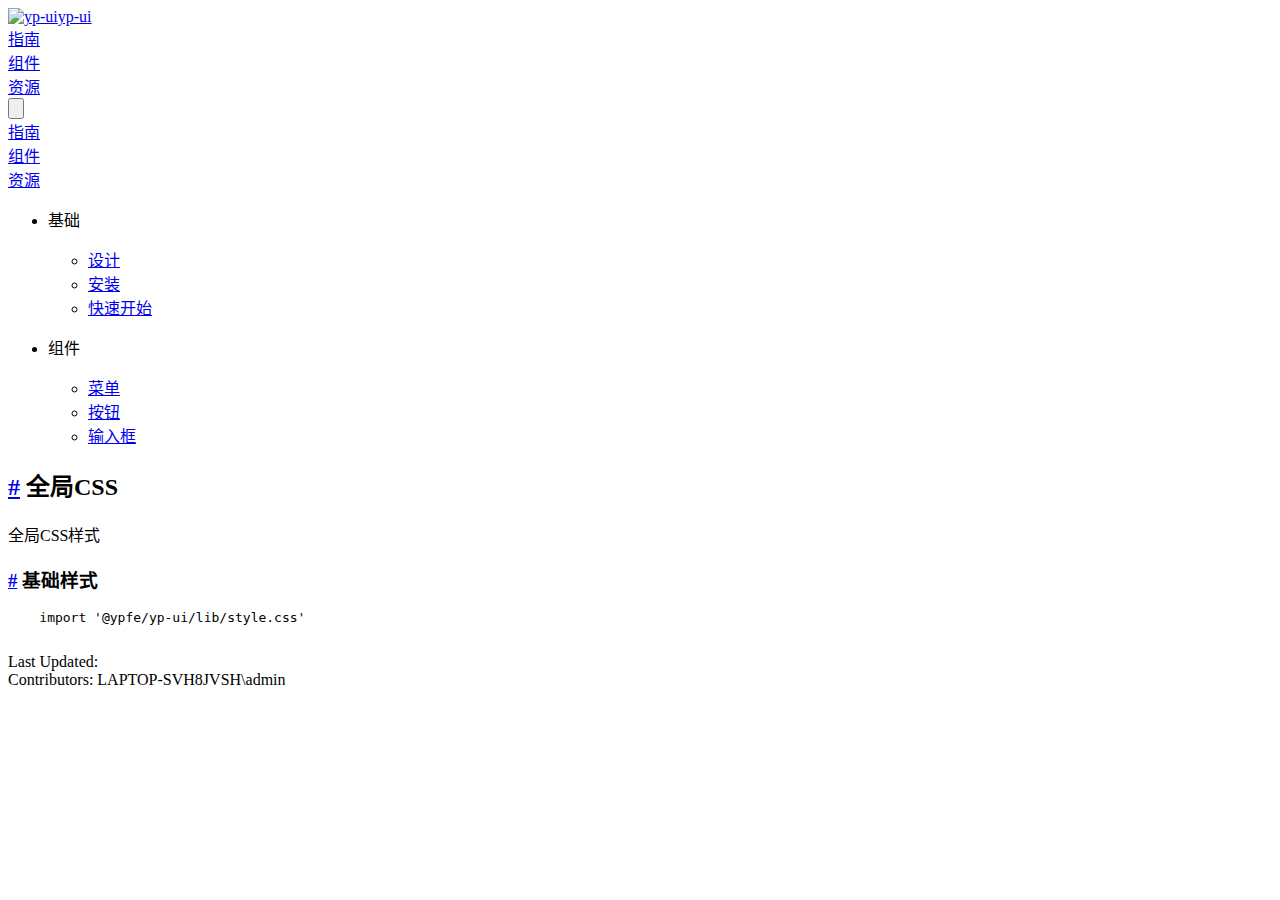
==== zh-CN/component/index.html @ b8e9769a "'修改文档路径'" ====
<!DOCTYPE html>
<html lang="zh-CN">
  <head>
    <meta charset="utf-8">
    <meta name="viewport" content="width=device-width,initial-scale=1">
    <meta name="generator" content="VuePress 2.0.0-beta.48">
    <style>
      :root {
        --c-bg: #fff;
      }
      html.dark {
        --c-bg: #22272e;
      }
      html, body {
        background-color: var(--c-bg);
      }
    </style>
    <script>
      const userMode = localStorage.getItem('vuepress-color-scheme');
			const systemDarkMode = window.matchMedia && window.matchMedia('(prefers-color-scheme: dark)').matches;
			if (userMode === 'dark' || (userMode !== 'light' && systemDarkMode)) {
				document.documentElement.classList.toggle('dark', true);
			}
    </script>
    <title>yp-ui</title><meta name="description" content="">
    <link rel="modulepreload" href="/yp-ui/assets/app.d0cc0c8d.js"><link rel="modulepreload" href="/yp-ui/assets/index.html.2c1b824e.js"><link rel="modulepreload" href="/yp-ui/assets/index.html.c8b76a34.js"><link rel="prefetch" href="/yp-ui/assets/index.html.089daf6c.js"><link rel="prefetch" href="/yp-ui/assets/button.html.aef82afd.js"><link rel="prefetch" href="/yp-ui/assets/menu.html.66f22341.js"><link rel="prefetch" href="/yp-ui/assets/ypInput.html.4e2b8dde.js"><link rel="prefetch" href="/yp-ui/assets/design.html.4d564c3c.js"><link rel="prefetch" href="/yp-ui/assets/installation.html.d1ff6f66.js"><link rel="prefetch" href="/yp-ui/assets/quickstart.html.652b1d19.js"><link rel="prefetch" href="/yp-ui/assets/index.html.f5d71327.js"><link rel="prefetch" href="/yp-ui/assets/404.html.265028f6.js"><link rel="prefetch" href="/yp-ui/assets/index.html.72a4544a.js"><link rel="prefetch" href="/yp-ui/assets/button.html.39831b62.js"><link rel="prefetch" href="/yp-ui/assets/menu.html.93f09500.js"><link rel="prefetch" href="/yp-ui/assets/ypInput.html.6ba3da71.js"><link rel="prefetch" href="/yp-ui/assets/design.html.f089e60e.js"><link rel="prefetch" href="/yp-ui/assets/installation.html.cc7b8e6b.js"><link rel="prefetch" href="/yp-ui/assets/quickstart.html.55904b15.js"><link rel="prefetch" href="/yp-ui/assets/index.html.8e3a9b51.js"><link rel="prefetch" href="/yp-ui/assets/404.html.8e4c05c5.js"><link rel="prefetch" href="/yp-ui/assets/404.534fa0ca.js"><link rel="prefetch" href="/yp-ui/assets/Layout.c4f51d79.js">
    <link rel="stylesheet" href="/yp-ui/assets/style.34370158.css">
  </head>
  <body>
    <div id="app"><!--[--><div class="theme-container"><!--[--><header class="navbar"><div class="toggle-sidebar-button" title="toggle sidebar" aria-expanded="false" role="button" tabindex="0"><div class="icon" aria-hidden="true"><span></span><span></span><span></span></div></div><span><a href="/yp-ui/" class=""><img class="logo" src="/yp-ui/images/logo.png" alt="yp-ui"><span class="site-name can-hide">yp-ui</span></a></span><div class="navbar-items-wrapper" style=""><!--[--><!--]--><nav class="navbar-items can-hide"><!--[--><div class="navbar-item"><a href="/yp-ui/zh-CN/guide/design.md" class="" aria-label="指南"><!--[--><!--]--> 指南 <!--[--><!--]--></a></div><div class="navbar-item"><a href="/yp-ui/zh-CN/component/menu.md" class="" aria-label="组件"><!--[--><!--]--> 组件 <!--[--><!--]--></a></div><div class="navbar-item"><a href="/yp-ui/zh-CN/source/index.md" class="" aria-label="资源"><!--[--><!--]--> 资源 <!--[--><!--]--></a></div><!--]--></nav><!--[--><!--]--><button class="toggle-color-mode-button" title="toggle color mode"><svg style="" class="icon" focusable="false" viewBox="0 0 32 32"><path d="M16 12.005a4 4 0 1 1-4 4a4.005 4.005 0 0 1 4-4m0-2a6 6 0 1 0 6 6a6 6 0 0 0-6-6z" fill="currentColor"></path><path d="M5.394 6.813l1.414-1.415l3.506 3.506L8.9 10.318z" fill="currentColor"></path><path d="M2 15.005h5v2H2z" fill="currentColor"></path><path d="M5.394 25.197L8.9 21.691l1.414 1.415l-3.506 3.505z" fill="currentColor"></path><path d="M15 25.005h2v5h-2z" fill="currentColor"></path><path d="M21.687 23.106l1.414-1.415l3.506 3.506l-1.414 1.414z" fill="currentColor"></path><path d="M25 15.005h5v2h-5z" fill="currentColor"></path><path d="M21.687 8.904l3.506-3.506l1.414 1.415l-3.506 3.505z" fill="currentColor"></path><path d="M15 2.005h2v5h-2z" fill="currentColor"></path></svg><svg style="display:none;" class="icon" focusable="false" viewBox="0 0 32 32"><path d="M13.502 5.414a15.075 15.075 0 0 0 11.594 18.194a11.113 11.113 0 0 1-7.975 3.39c-.138 0-.278.005-.418 0a11.094 11.094 0 0 1-3.2-21.584M14.98 3a1.002 1.002 0 0 0-.175.016a13.096 13.096 0 0 0 1.825 25.981c.164.006.328 0 .49 0a13.072 13.072 0 0 0 10.703-5.555a1.01 1.01 0 0 0-.783-1.565A13.08 13.08 0 0 1 15.89 4.38A1.015 1.015 0 0 0 14.98 3z" fill="currentColor"></path></svg></button><!----></div></header><!--]--><div class="sidebar-mask"></div><!--[--><aside class="sidebar"><nav class="navbar-items"><!--[--><div class="navbar-item"><a href="/yp-ui/zh-CN/guide/design.md" class="" aria-label="指南"><!--[--><!--]--> 指南 <!--[--><!--]--></a></div><div class="navbar-item"><a href="/yp-ui/zh-CN/component/menu.md" class="" aria-label="组件"><!--[--><!--]--> 组件 <!--[--><!--]--></a></div><div class="navbar-item"><a href="/yp-ui/zh-CN/source/index.md" class="" aria-label="资源"><!--[--><!--]--> 资源 <!--[--><!--]--></a></div><!--]--></nav><!--[--><!--]--><ul class="sidebar-items"><!--[--><li><p tabindex="0" class="sidebar-item sidebar-heading">基础 <!----></p><ul style="" class="sidebar-item-children"><!--[--><li><a href="/yp-ui/zh-CN/guide/design.md" class="sidebar-item" aria-label="设计"><!--[--><!--]--> 设计 <!--[--><!--]--></a><!----></li><li><a href="/yp-ui/zh-CN/guide/installation.md" class="sidebar-item" aria-label="安装"><!--[--><!--]--> 安装 <!--[--><!--]--></a><!----></li><li><a href="/yp-ui/zh-CN/guide/quickstart.md" class="sidebar-item" aria-label="快速开始"><!--[--><!--]--> 快速开始 <!--[--><!--]--></a><!----></li><!--]--></ul></li><li><p tabindex="0" class="sidebar-item sidebar-heading">组件 <!----></p><ul style="" class="sidebar-item-children"><!--[--><li><a href="/yp-ui/zh-CN/component/menu.md" class="sidebar-item" aria-label="菜单"><!--[--><!--]--> 菜单 <!--[--><!--]--></a><!----></li><li><a href="/yp-ui/zh-CN/component/button.md" class="sidebar-item" aria-label="按钮"><!--[--><!--]--> 按钮 <!--[--><!--]--></a><!----></li><li><a href="/yp-ui/zh-CN/component/ypInput.md" class="sidebar-item" aria-label="输入框"><!--[--><!--]--> 输入框 <!--[--><!--]--></a><!----></li><!--]--></ul></li><!--]--></ul><!--[--><!--]--></aside><!--]--><!--[--><main class="page"><!--[--><!--]--><div class="theme-default-content"><!--[--><!--]--><div><h2 id="全局css" tabindex="-1"><a class="header-anchor" href="#全局css" aria-hidden="true">#</a> 全局CSS</h2><p>全局CSS样式</p><h3 id="基础样式" tabindex="-1"><a class="header-anchor" href="#基础样式" aria-hidden="true">#</a> 基础样式</h3><div class="language-text ext-text line-numbers-mode"><pre class="language-text"><code>    import &#39;@ypfe/yp-ui/lib/style.css&#39;

</code></pre><div class="line-numbers" aria-hidden="true"><div class="line-number"></div><div class="line-number"></div></div></div></div><!--[--><!--]--></div><footer class="page-meta"><!----><div class="meta-item last-updated"><span class="meta-item-label">Last Updated: </span><!----></div><div class="meta-item contributors"><span class="meta-item-label">Contributors: </span><span class="meta-item-info"><!--[--><!--[--><span class="contributor" title="email: 756922750@qq.com">LAPTOP-SVH8JVSH\admin</span><!----><!--]--><!--]--></span></div></footer><!----><!--[--><!--]--></main><!--]--></div><!----><!--]--></div>
    <script type="module" src="/yp-ui/assets/app.d0cc0c8d.js" defer></script>
  </body>
</html>
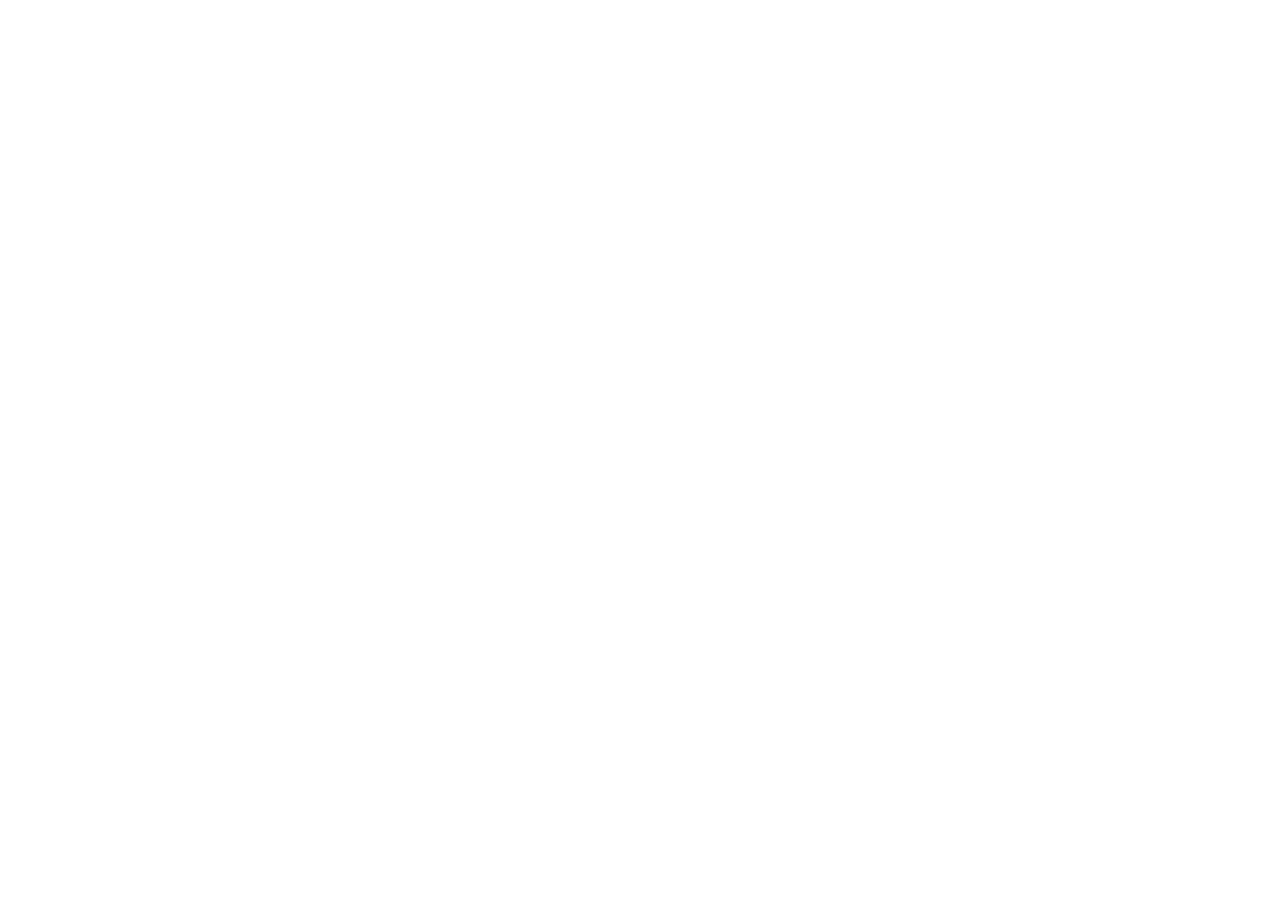
==== commit 18e09767: "'修改打包路径'" ====
--- a/zh-CN/component/index.html
+++ b/zh-CN/component/index.html
@@ -4,32 +4,12 @@
     <meta charset="utf-8">
     <meta name="viewport" content="width=device-width,initial-scale=1">
     <meta name="generator" content="VuePress 2.0.0-beta.48">
-    <style>
-      :root {
-        --c-bg: #fff;
-      }
-      html.dark {
-        --c-bg: #22272e;
-      }
-      html, body {
-        background-color: var(--c-bg);
-      }
-    </style>
-    <script>
-      const userMode = localStorage.getItem('vuepress-color-scheme');
-			const systemDarkMode = window.matchMedia && window.matchMedia('(prefers-color-scheme: dark)').matches;
-			if (userMode === 'dark' || (userMode !== 'light' && systemDarkMode)) {
-				document.documentElement.classList.toggle('dark', true);
-			}
-    </script>
     <title>yp-ui</title><meta name="description" content="">
-    <link rel="modulepreload" href="/yp-ui/assets/app.d0cc0c8d.js"><link rel="modulepreload" href="/yp-ui/assets/index.html.2c1b824e.js"><link rel="modulepreload" href="/yp-ui/assets/index.html.c8b76a34.js"><link rel="prefetch" href="/yp-ui/assets/index.html.089daf6c.js"><link rel="prefetch" href="/yp-ui/assets/button.html.aef82afd.js"><link rel="prefetch" href="/yp-ui/assets/menu.html.66f22341.js"><link rel="prefetch" href="/yp-ui/assets/ypInput.html.4e2b8dde.js"><link rel="prefetch" href="/yp-ui/assets/design.html.4d564c3c.js"><link rel="prefetch" href="/yp-ui/assets/installation.html.d1ff6f66.js"><link rel="prefetch" href="/yp-ui/assets/quickstart.html.652b1d19.js"><link rel="prefetch" href="/yp-ui/assets/index.html.f5d71327.js"><link rel="prefetch" href="/yp-ui/assets/404.html.265028f6.js"><link rel="prefetch" href="/yp-ui/assets/index.html.72a4544a.js"><link rel="prefetch" href="/yp-ui/assets/button.html.39831b62.js"><link rel="prefetch" href="/yp-ui/assets/menu.html.93f09500.js"><link rel="prefetch" href="/yp-ui/assets/ypInput.html.6ba3da71.js"><link rel="prefetch" href="/yp-ui/assets/design.html.f089e60e.js"><link rel="prefetch" href="/yp-ui/assets/installation.html.cc7b8e6b.js"><link rel="prefetch" href="/yp-ui/assets/quickstart.html.55904b15.js"><link rel="prefetch" href="/yp-ui/assets/index.html.8e3a9b51.js"><link rel="prefetch" href="/yp-ui/assets/404.html.8e4c05c5.js"><link rel="prefetch" href="/yp-ui/assets/404.534fa0ca.js"><link rel="prefetch" href="/yp-ui/assets/Layout.c4f51d79.js">
-    <link rel="stylesheet" href="/yp-ui/assets/style.34370158.css">
+    <link rel="modulepreload" href="/yp-ui-doc/assets/app.c26c1abd.js"><link rel="modulepreload" href="/yp-ui-doc/assets/index.html.d35f5378.js"><link rel="modulepreload" href="/yp-ui-doc/assets/plugin-vue_export-helper.21dcd24c.js"><link rel="modulepreload" href="/yp-ui-doc/assets/index.html.97745e81.js"><link rel="prefetch" href="/yp-ui-doc/assets/index.html.04c3058a.js"><link rel="prefetch" href="/yp-ui-doc/assets/button.html.2aa7810e.js"><link rel="prefetch" href="/yp-ui-doc/assets/menu.html.a908090a.js"><link rel="prefetch" href="/yp-ui-doc/assets/ypInput.html.c01ea075.js"><link rel="prefetch" href="/yp-ui-doc/assets/design.html.d7309190.js"><link rel="prefetch" href="/yp-ui-doc/assets/installation.html.aae08653.js"><link rel="prefetch" href="/yp-ui-doc/assets/quickstart.html.34be7e16.js"><link rel="prefetch" href="/yp-ui-doc/assets/index.html.f8ba3e56.js"><link rel="prefetch" href="/yp-ui-doc/assets/404.html.8338caf2.js"><link rel="prefetch" href="/yp-ui-doc/assets/index.html.d26b1b76.js"><link rel="prefetch" href="/yp-ui-doc/assets/button.html.d13d7005.js"><link rel="prefetch" href="/yp-ui-doc/assets/menu.html.9757dbef.js"><link rel="prefetch" href="/yp-ui-doc/assets/ypInput.html.1baca870.js"><link rel="prefetch" href="/yp-ui-doc/assets/design.html.bed043c6.js"><link rel="prefetch" href="/yp-ui-doc/assets/installation.html.a8314b59.js"><link rel="prefetch" href="/yp-ui-doc/assets/quickstart.html.d728a429.js"><link rel="prefetch" href="/yp-ui-doc/assets/index.html.589b1272.js"><link rel="prefetch" href="/yp-ui-doc/assets/404.html.e3bfa38e.js">
+    
   </head>
   <body>
-    <div id="app"><!--[--><div class="theme-container"><!--[--><header class="navbar"><div class="toggle-sidebar-button" title="toggle sidebar" aria-expanded="false" role="button" tabindex="0"><div class="icon" aria-hidden="true"><span></span><span></span><span></span></div></div><span><a href="/yp-ui/" class=""><img class="logo" src="/yp-ui/images/logo.png" alt="yp-ui"><span class="site-name can-hide">yp-ui</span></a></span><div class="navbar-items-wrapper" style=""><!--[--><!--]--><nav class="navbar-items can-hide"><!--[--><div class="navbar-item"><a href="/yp-ui/zh-CN/guide/design.md" class="" aria-label="指南"><!--[--><!--]--> 指南 <!--[--><!--]--></a></div><div class="navbar-item"><a href="/yp-ui/zh-CN/component/menu.md" class="" aria-label="组件"><!--[--><!--]--> 组件 <!--[--><!--]--></a></div><div class="navbar-item"><a href="/yp-ui/zh-CN/source/index.md" class="" aria-label="资源"><!--[--><!--]--> 资源 <!--[--><!--]--></a></div><!--]--></nav><!--[--><!--]--><button class="toggle-color-mode-button" title="toggle color mode"><svg style="" class="icon" focusable="false" viewBox="0 0 32 32"><path d="M16 12.005a4 4 0 1 1-4 4a4.005 4.005 0 0 1 4-4m0-2a6 6 0 1 0 6 6a6 6 0 0 0-6-6z" fill="currentColor"></path><path d="M5.394 6.813l1.414-1.415l3.506 3.506L8.9 10.318z" fill="currentColor"></path><path d="M2 15.005h5v2H2z" fill="currentColor"></path><path d="M5.394 25.197L8.9 21.691l1.414 1.415l-3.506 3.505z" fill="currentColor"></path><path d="M15 25.005h2v5h-2z" fill="currentColor"></path><path d="M21.687 23.106l1.414-1.415l3.506 3.506l-1.414 1.414z" fill="currentColor"></path><path d="M25 15.005h5v2h-5z" fill="currentColor"></path><path d="M21.687 8.904l3.506-3.506l1.414 1.415l-3.506 3.505z" fill="currentColor"></path><path d="M15 2.005h2v5h-2z" fill="currentColor"></path></svg><svg style="display:none;" class="icon" focusable="false" viewBox="0 0 32 32"><path d="M13.502 5.414a15.075 15.075 0 0 0 11.594 18.194a11.113 11.113 0 0 1-7.975 3.39c-.138 0-.278.005-.418 0a11.094 11.094 0 0 1-3.2-21.584M14.98 3a1.002 1.002 0 0 0-.175.016a13.096 13.096 0 0 0 1.825 25.981c.164.006.328 0 .49 0a13.072 13.072 0 0 0 10.703-5.555a1.01 1.01 0 0 0-.783-1.565A13.08 13.08 0 0 1 15.89 4.38A1.015 1.015 0 0 0 14.98 3z" fill="currentColor"></path></svg></button><!----></div></header><!--]--><div class="sidebar-mask"></div><!--[--><aside class="sidebar"><nav class="navbar-items"><!--[--><div class="navbar-item"><a href="/yp-ui/zh-CN/guide/design.md" class="" aria-label="指南"><!--[--><!--]--> 指南 <!--[--><!--]--></a></div><div class="navbar-item"><a href="/yp-ui/zh-CN/component/menu.md" class="" aria-label="组件"><!--[--><!--]--> 组件 <!--[--><!--]--></a></div><div class="navbar-item"><a href="/yp-ui/zh-CN/source/index.md" class="" aria-label="资源"><!--[--><!--]--> 资源 <!--[--><!--]--></a></div><!--]--></nav><!--[--><!--]--><ul class="sidebar-items"><!--[--><li><p tabindex="0" class="sidebar-item sidebar-heading">基础 <!----></p><ul style="" class="sidebar-item-children"><!--[--><li><a href="/yp-ui/zh-CN/guide/design.md" class="sidebar-item" aria-label="设计"><!--[--><!--]--> 设计 <!--[--><!--]--></a><!----></li><li><a href="/yp-ui/zh-CN/guide/installation.md" class="sidebar-item" aria-label="安装"><!--[--><!--]--> 安装 <!--[--><!--]--></a><!----></li><li><a href="/yp-ui/zh-CN/guide/quickstart.md" class="sidebar-item" aria-label="快速开始"><!--[--><!--]--> 快速开始 <!--[--><!--]--></a><!----></li><!--]--></ul></li><li><p tabindex="0" class="sidebar-item sidebar-heading">组件 <!----></p><ul style="" class="sidebar-item-children"><!--[--><li><a href="/yp-ui/zh-CN/component/menu.md" class="sidebar-item" aria-label="菜单"><!--[--><!--]--> 菜单 <!--[--><!--]--></a><!----></li><li><a href="/yp-ui/zh-CN/component/button.md" class="sidebar-item" aria-label="按钮"><!--[--><!--]--> 按钮 <!--[--><!--]--></a><!----></li><li><a href="/yp-ui/zh-CN/component/ypInput.md" class="sidebar-item" aria-label="输入框"><!--[--><!--]--> 输入框 <!--[--><!--]--></a><!----></li><!--]--></ul></li><!--]--></ul><!--[--><!--]--></aside><!--]--><!--[--><main class="page"><!--[--><!--]--><div class="theme-default-content"><!--[--><!--]--><div><h2 id="全局css" tabindex="-1"><a class="header-anchor" href="#全局css" aria-hidden="true">#</a> 全局CSS</h2><p>全局CSS样式</p><h3 id="基础样式" tabindex="-1"><a class="header-anchor" href="#基础样式" aria-hidden="true">#</a> 基础样式</h3><div class="language-text ext-text line-numbers-mode"><pre class="language-text"><code>    import &#39;@ypfe/yp-ui/lib/style.css&#39;
-
-</code></pre><div class="line-numbers" aria-hidden="true"><div class="line-number"></div><div class="line-number"></div></div></div></div><!--[--><!--]--></div><footer class="page-meta"><!----><div class="meta-item last-updated"><span class="meta-item-label">Last Updated: </span><!----></div><div class="meta-item contributors"><span class="meta-item-label">Contributors: </span><span class="meta-item-info"><!--[--><!--[--><span class="contributor" title="email: 756922750@qq.com">LAPTOP-SVH8JVSH\admin</span><!----><!--]--><!--]--></span></div></footer><!----><!--[--><!--]--></main><!--]--></div><!----><!--]--></div>
-    <script type="module" src="/yp-ui/assets/app.d0cc0c8d.js" defer></script>
+    <div id="app"><!--[--><Layout></Layout><!--]--></div>
+    <script type="module" src="/yp-ui-doc/assets/app.c26c1abd.js" defer></script>
   </body>
 </html>
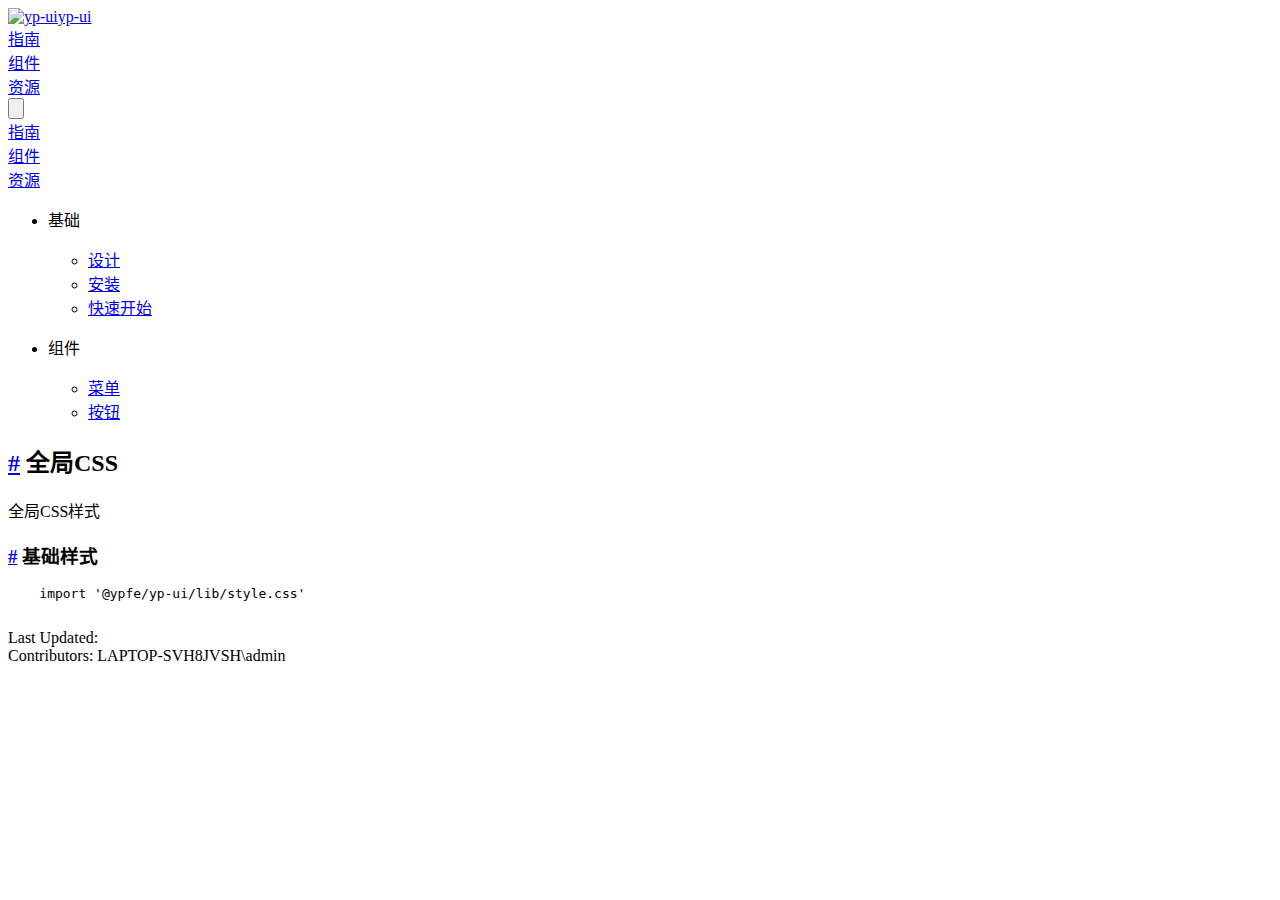
==== commit fa8e23aa: "'重新提交dist'" ====
--- a/zh-CN/component/index.html
+++ b/zh-CN/component/index.html
@@ -4,12 +4,32 @@
     <meta charset="utf-8">
     <meta name="viewport" content="width=device-width,initial-scale=1">
     <meta name="generator" content="VuePress 2.0.0-beta.48">
+    <style>
+      :root {
+        --c-bg: #fff;
+      }
+      html.dark {
+        --c-bg: #22272e;
+      }
+      html, body {
+        background-color: var(--c-bg);
+      }
+    </style>
+    <script>
+      const userMode = localStorage.getItem('vuepress-color-scheme');
+			const systemDarkMode = window.matchMedia && window.matchMedia('(prefers-color-scheme: dark)').matches;
+			if (userMode === 'dark' || (userMode !== 'light' && systemDarkMode)) {
+				document.documentElement.classList.toggle('dark', true);
+			}
+    </script>
     <title>yp-ui</title><meta name="description" content="">
-    <link rel="modulepreload" href="/yp-ui-doc/assets/app.c26c1abd.js"><link rel="modulepreload" href="/yp-ui-doc/assets/index.html.d35f5378.js"><link rel="modulepreload" href="/yp-ui-doc/assets/plugin-vue_export-helper.21dcd24c.js"><link rel="modulepreload" href="/yp-ui-doc/assets/index.html.97745e81.js"><link rel="prefetch" href="/yp-ui-doc/assets/index.html.04c3058a.js"><link rel="prefetch" href="/yp-ui-doc/assets/button.html.2aa7810e.js"><link rel="prefetch" href="/yp-ui-doc/assets/menu.html.a908090a.js"><link rel="prefetch" href="/yp-ui-doc/assets/ypInput.html.c01ea075.js"><link rel="prefetch" href="/yp-ui-doc/assets/design.html.d7309190.js"><link rel="prefetch" href="/yp-ui-doc/assets/installation.html.aae08653.js"><link rel="prefetch" href="/yp-ui-doc/assets/quickstart.html.34be7e16.js"><link rel="prefetch" href="/yp-ui-doc/assets/index.html.f8ba3e56.js"><link rel="prefetch" href="/yp-ui-doc/assets/404.html.8338caf2.js"><link rel="prefetch" href="/yp-ui-doc/assets/index.html.d26b1b76.js"><link rel="prefetch" href="/yp-ui-doc/assets/button.html.d13d7005.js"><link rel="prefetch" href="/yp-ui-doc/assets/menu.html.9757dbef.js"><link rel="prefetch" href="/yp-ui-doc/assets/ypInput.html.1baca870.js"><link rel="prefetch" href="/yp-ui-doc/assets/design.html.bed043c6.js"><link rel="prefetch" href="/yp-ui-doc/assets/installation.html.a8314b59.js"><link rel="prefetch" href="/yp-ui-doc/assets/quickstart.html.d728a429.js"><link rel="prefetch" href="/yp-ui-doc/assets/index.html.589b1272.js"><link rel="prefetch" href="/yp-ui-doc/assets/404.html.e3bfa38e.js">
-    
+    <link rel="modulepreload" href="/yp-ui-doc/assets/app.2c0434b4.js"><link rel="modulepreload" href="/yp-ui-doc/assets/index.html.5a29331a.js"><link rel="modulepreload" href="/yp-ui-doc/assets/index.html.c8b76a34.js"><link rel="prefetch" href="/yp-ui-doc/assets/index.html.089daf6c.js"><link rel="prefetch" href="/yp-ui-doc/assets/button.html.aef82afd.js"><link rel="prefetch" href="/yp-ui-doc/assets/menu.html.66f22341.js"><link rel="prefetch" href="/yp-ui-doc/assets/ypInput.html.4e2b8dde.js"><link rel="prefetch" href="/yp-ui-doc/assets/design.html.4d564c3c.js"><link rel="prefetch" href="/yp-ui-doc/assets/installation.html.d1ff6f66.js"><link rel="prefetch" href="/yp-ui-doc/assets/quickstart.html.652b1d19.js"><link rel="prefetch" href="/yp-ui-doc/assets/index.html.f5d71327.js"><link rel="prefetch" href="/yp-ui-doc/assets/404.html.265028f6.js"><link rel="prefetch" href="/yp-ui-doc/assets/index.html.f7818164.js"><link rel="prefetch" href="/yp-ui-doc/assets/button.html.0a55be6e.js"><link rel="prefetch" href="/yp-ui-doc/assets/menu.html.3971e51a.js"><link rel="prefetch" href="/yp-ui-doc/assets/ypInput.html.ca93bc15.js"><link rel="prefetch" href="/yp-ui-doc/assets/design.html.97e98217.js"><link rel="prefetch" href="/yp-ui-doc/assets/installation.html.270fdcda.js"><link rel="prefetch" href="/yp-ui-doc/assets/quickstart.html.80735f57.js"><link rel="prefetch" href="/yp-ui-doc/assets/index.html.54e15b8c.js"><link rel="prefetch" href="/yp-ui-doc/assets/404.html.5ca5c3fd.js"><link rel="prefetch" href="/yp-ui-doc/assets/404.9b85193a.js"><link rel="prefetch" href="/yp-ui-doc/assets/Layout.f16bb3f1.js">
+    <link rel="stylesheet" href="/yp-ui-doc/assets/style.b5849fe3.css">
   </head>
   <body>
-    <div id="app"><!--[--><Layout></Layout><!--]--></div>
-    <script type="module" src="/yp-ui-doc/assets/app.c26c1abd.js" defer></script>
+    <div id="app"><!--[--><div class="theme-container"><!--[--><header class="navbar"><div class="toggle-sidebar-button" title="toggle sidebar" aria-expanded="false" role="button" tabindex="0"><div class="icon" aria-hidden="true"><span></span><span></span><span></span></div></div><span><a href="/yp-ui-doc/" class=""><img class="logo" src="/yp-ui-doc/images/logo.png" alt="yp-ui"><span class="site-name can-hide">yp-ui</span></a></span><div class="navbar-items-wrapper" style=""><!--[--><!--]--><nav class="navbar-items can-hide"><!--[--><div class="navbar-item"><a href="/yp-ui-doc/zh-CN/guide/design.md" class="" aria-label="指南"><!--[--><!--]--> 指南 <!--[--><!--]--></a></div><div class="navbar-item"><a href="/yp-ui-doc/zh-CN/component/menu.md" class="" aria-label="组件"><!--[--><!--]--> 组件 <!--[--><!--]--></a></div><div class="navbar-item"><a href="/yp-ui-doc/zh-CN/source/index.md" class="" aria-label="资源"><!--[--><!--]--> 资源 <!--[--><!--]--></a></div><!--]--></nav><!--[--><!--]--><button class="toggle-color-mode-button" title="toggle color mode"><svg style="" class="icon" focusable="false" viewBox="0 0 32 32"><path d="M16 12.005a4 4 0 1 1-4 4a4.005 4.005 0 0 1 4-4m0-2a6 6 0 1 0 6 6a6 6 0 0 0-6-6z" fill="currentColor"></path><path d="M5.394 6.813l1.414-1.415l3.506 3.506L8.9 10.318z" fill="currentColor"></path><path d="M2 15.005h5v2H2z" fill="currentColor"></path><path d="M5.394 25.197L8.9 21.691l1.414 1.415l-3.506 3.505z" fill="currentColor"></path><path d="M15 25.005h2v5h-2z" fill="currentColor"></path><path d="M21.687 23.106l1.414-1.415l3.506 3.506l-1.414 1.414z" fill="currentColor"></path><path d="M25 15.005h5v2h-5z" fill="currentColor"></path><path d="M21.687 8.904l3.506-3.506l1.414 1.415l-3.506 3.505z" fill="currentColor"></path><path d="M15 2.005h2v5h-2z" fill="currentColor"></path></svg><svg style="display:none;" class="icon" focusable="false" viewBox="0 0 32 32"><path d="M13.502 5.414a15.075 15.075 0 0 0 11.594 18.194a11.113 11.113 0 0 1-7.975 3.39c-.138 0-.278.005-.418 0a11.094 11.094 0 0 1-3.2-21.584M14.98 3a1.002 1.002 0 0 0-.175.016a13.096 13.096 0 0 0 1.825 25.981c.164.006.328 0 .49 0a13.072 13.072 0 0 0 10.703-5.555a1.01 1.01 0 0 0-.783-1.565A13.08 13.08 0 0 1 15.89 4.38A1.015 1.015 0 0 0 14.98 3z" fill="currentColor"></path></svg></button><!----></div></header><!--]--><div class="sidebar-mask"></div><!--[--><aside class="sidebar"><nav class="navbar-items"><!--[--><div class="navbar-item"><a href="/yp-ui-doc/zh-CN/guide/design.md" class="" aria-label="指南"><!--[--><!--]--> 指南 <!--[--><!--]--></a></div><div class="navbar-item"><a href="/yp-ui-doc/zh-CN/component/menu.md" class="" aria-label="组件"><!--[--><!--]--> 组件 <!--[--><!--]--></a></div><div class="navbar-item"><a href="/yp-ui-doc/zh-CN/source/index.md" class="" aria-label="资源"><!--[--><!--]--> 资源 <!--[--><!--]--></a></div><!--]--></nav><!--[--><!--]--><ul class="sidebar-items"><!--[--><li><p tabindex="0" class="sidebar-item sidebar-heading">基础 <!----></p><ul style="" class="sidebar-item-children"><!--[--><li><a href="/yp-ui-doc/zh-CN/guide/design.md" class="sidebar-item" aria-label="设计"><!--[--><!--]--> 设计 <!--[--><!--]--></a><!----></li><li><a href="/yp-ui-doc/zh-CN/guide/installation.md" class="sidebar-item" aria-label="安装"><!--[--><!--]--> 安装 <!--[--><!--]--></a><!----></li><li><a href="/yp-ui-doc/zh-CN/guide/quickstart.md" class="sidebar-item" aria-label="快速开始"><!--[--><!--]--> 快速开始 <!--[--><!--]--></a><!----></li><!--]--></ul></li><li><p tabindex="0" class="sidebar-item sidebar-heading">组件 <!----></p><ul style="" class="sidebar-item-children"><!--[--><li><a href="/yp-ui-doc/zh-CN/component/menu.md" class="sidebar-item" aria-label="菜单"><!--[--><!--]--> 菜单 <!--[--><!--]--></a><!----></li><li><a href="/yp-ui-doc/zh-CN/component/button.md" class="sidebar-item" aria-label="按钮"><!--[--><!--]--> 按钮 <!--[--><!--]--></a><!----></li><!--]--></ul></li><!--]--></ul><!--[--><!--]--></aside><!--]--><!--[--><main class="page"><!--[--><!--]--><div class="theme-default-content"><!--[--><!--]--><div><h2 id="全局css" tabindex="-1"><a class="header-anchor" href="#全局css" aria-hidden="true">#</a> 全局CSS</h2><p>全局CSS样式</p><h3 id="基础样式" tabindex="-1"><a class="header-anchor" href="#基础样式" aria-hidden="true">#</a> 基础样式</h3><div class="language-text ext-text line-numbers-mode"><pre class="language-text"><code>    import &#39;@ypfe/yp-ui/lib/style.css&#39;
+
+</code></pre><div class="line-numbers" aria-hidden="true"><div class="line-number"></div><div class="line-number"></div></div></div></div><!--[--><!--]--></div><footer class="page-meta"><!----><div class="meta-item last-updated"><span class="meta-item-label">Last Updated: </span><!----></div><div class="meta-item contributors"><span class="meta-item-label">Contributors: </span><span class="meta-item-info"><!--[--><!--[--><span class="contributor" title="email: 756922750@qq.com">LAPTOP-SVH8JVSH\admin</span><!----><!--]--><!--]--></span></div></footer><!----><!--[--><!--]--></main><!--]--></div><!----><!--]--></div>
+    <script type="module" src="/yp-ui-doc/assets/app.2c0434b4.js" defer></script>
   </body>
 </html>
